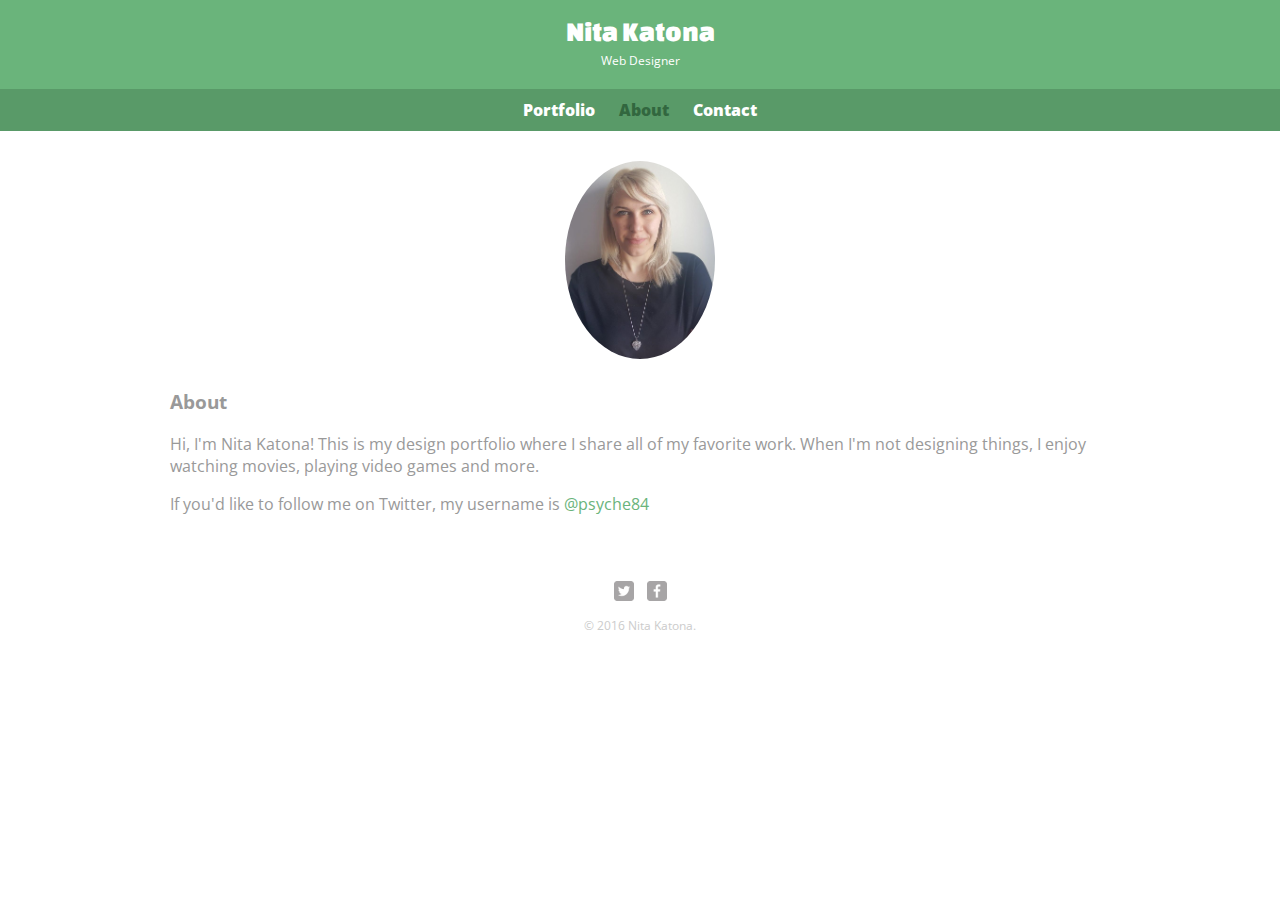
==== about.html @ c212e3a7 "added the project" ====
<!DOCTYPE html>
<html>
<head>
	<meta charset="utf-8">
	<title> Nita | Web Designer </title>
	<link href='http://fonts.googleapis.com/css?family=Changa+One|Open+Sans:400italis,700italic,400,700,800' rel='stylesheet' type='text/css'>
	<link rel="stylesheet" type="text/css" href="main.css">
</head>
<body>
	<header>
		<a href="index.html" id="logo">
			<h1> Nita Katona </h1>
			<h2> Web Designer </h2>
		</a>
		<nav>
			<ul>
				<li><a href="index.html">Portfolio</a></li>
				<li><a href="about.html" class="selected">About</a></li>
				<li><a href="contact.html">Contact</a></li>
			</ul>
		</nav>
	</header>
	<div id="wrapper">
		<section>
			 <img src="images/me.jpg" alt="photo of Nita" class="profile-photo">
			 <h3>About</h3>
			 <p>Hi, I'm Nita Katona! This is my design portfolio where I share all of my favorite work. When I'm not designing things, I enjoy watching movies, playing video games and more.</p>
			 <p>If you'd like to follow me on Twitter, my username is <a href="http://twitter.com/psyche84">@psyche84</a></p>
		</section>
		<footer>
			<a href="http://twitter.com/psyche84" target="_blank"><img src="images/twitter-wrap.png" alt="Twitter Logo" class="social-icon"></a>
			<a href="http://facebook.com/nitakatona" target="_blank"><img src="images/facebook-wrap.png" alt="Facebook Logo" class="social-icon"></a>		
			<p> &copy; 2016 Nita Katona.</p>
		</footer>
	</div>
</body>
</html>
---- main.css ----
body {
	margin: 0;
	font-family: 'Open Sans', sans-serif;
}

#wrapper {
	max-width: 940px;
	margin: 0 auto;
	padding: 0 5%;
}

a {
	text-decoration: none;
}

img {
	max-width: 100%;
}

h3 {
	margin: 0 0 1em 0;
}

header {
	float: left;
	margin: 0 0 30px 0;
	padding: 5px 0 0 0;
	width: 100%;
}

#logo {
	text-align: center;
	margin: 0;
}

h1 {
	font-family: 'Changa One', sans-serif;
	margin: 15px 0;
	font-size: 1.75em; 
	font-weight: normal;
	line-height: 0.8em;
}

h2 {
	font-size: 0.75em;
	margin: -5px 0 0;
	font-weight: normal;
}

nav { 
	text-align: center;
	padding: 10px 0;
	margin: 20px 0 0;
}

nav ul {
	margin: 0 10px;
	padding: 0;
}

nav li {
	display: inline-block;
}

nav a {
	font-weight: 800;
	padding: 15px 10px;
}

footer {
	font-size: 0.75em;
	text-align: center;
	clear: both;
	padding-top: 50px;
	color: #ccc; 
}

.social-icon {
	width: 20px;
	height: 20px;
	margin: 0 5px;
}

/*  PAGE: PORTFOLIO */

ul {
	list-style-type: none;
}

#gallery {
	margin: 0;
	padding: 0;
}

#gallery li {
	float: left;
	width: 45%;
	margin: 2.5%;
	background-color: #f5f5f5;
	color: #bdc3c7;
}

#gallery li a p {
	margin: 0;
	padding: 5%;
	font-size: 0.75em;
	color: #bdc3c7;
}

/* PAGE: ABOUT */

.profile-photo {
	display: block;
	max-width: 150px;
	margin: 0 auto 30px;
	border-radius: 100%;
}

/* PAGE: CONTACT */

.contact-info {
	list-style: none;
	padding: 0;
	margin: 0;
	font-size: 0.9em;
}

.contact-info a {
	display: block;
	min-height: 20px;
	background-repeat: no-repeat;
	background-size: 20px 20px;
	padding: 0 0 0 30px;
	margin: 0 0 10px;
}

.contact-info li.phone a{
	background-image: url('./images/phone.png'); 
}

.contact-info li.mail a{
	background-image: url('./images/mail.png'); 
}

.contact-info li.twitter a{
	background-image: url('./images/twitter.png'); 
}



/* COLORS */

body {
	background-color: #fff;
	color: #999
}

header {
	background: #6ab47b;
	border-color: #599a68;
}

nav {
	background: #599a68;
}

h1, h2 {
	color: #fff;
}

a {
	color: #6ab47b;
}

nav a, nav a:visited {
	color: #fff;
}

nav a.selected, nav a:hover {
	color: #32673f;
}
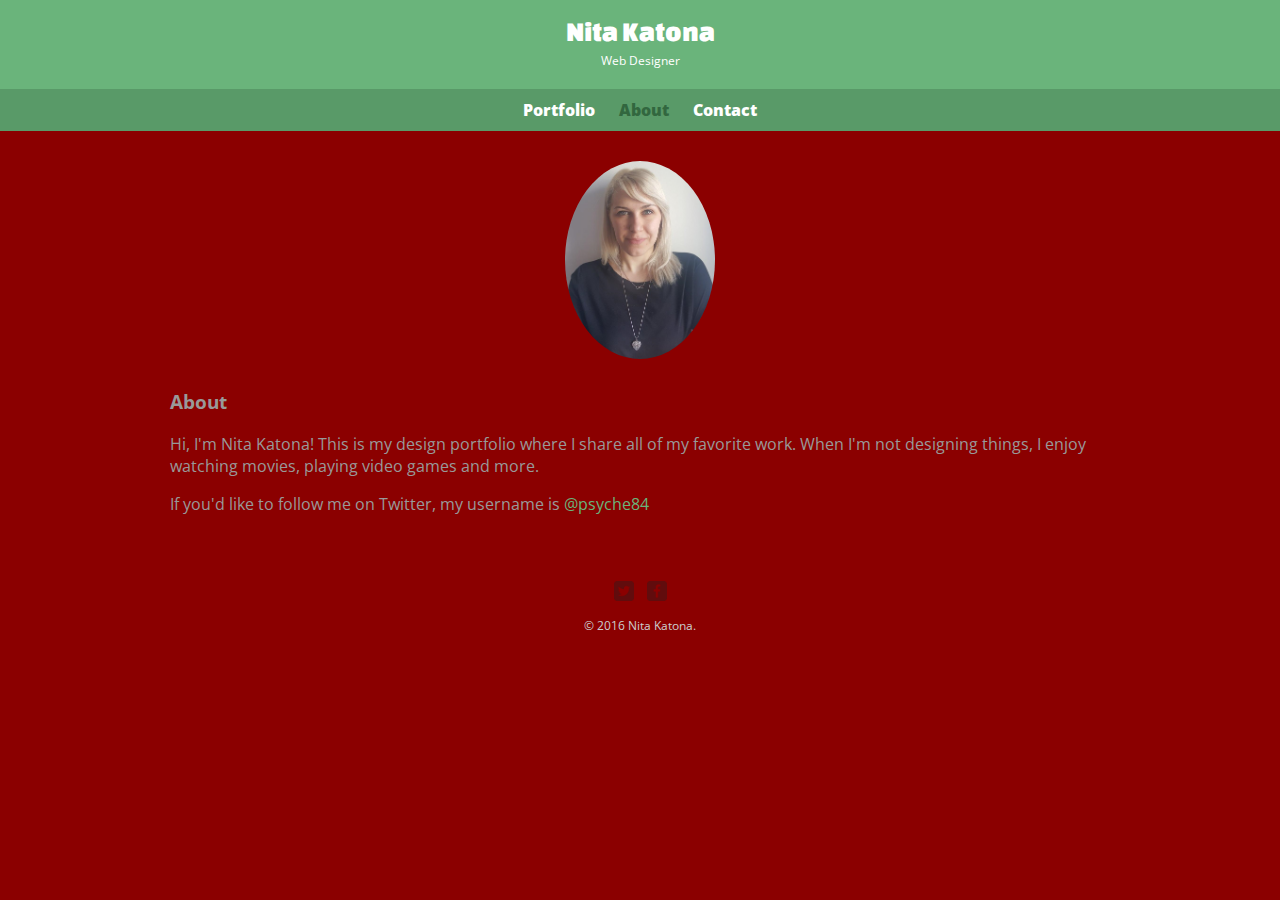
==== commit 4e48721a: "Added the responsive.css file, added media query for larger devices" ====
--- a/about.html
+++ b/about.html
@@ -5,6 +5,7 @@
 	<title> Nita | Web Designer </title>
 	<link href='http://fonts.googleapis.com/css?family=Changa+One|Open+Sans:400italis,700italic,400,700,800' rel='stylesheet' type='text/css'>
 	<link rel="stylesheet" type="text/css" href="main.css">
+	<link rel="stylesheet" type="text/css" href="css/responsive.css">
 </head>
 <body>
 	<header>
--- a/css/responsive.css
+++ b/css/responsive.css
@@ -0,0 +1,11 @@
+@media screen and (min-width: 480px) {
+	body {
+		background-color: navy;
+	}
+}
+
+@media screen and (min-width: 660px) {
+	body {
+		background-color: darkred;
+	}
+}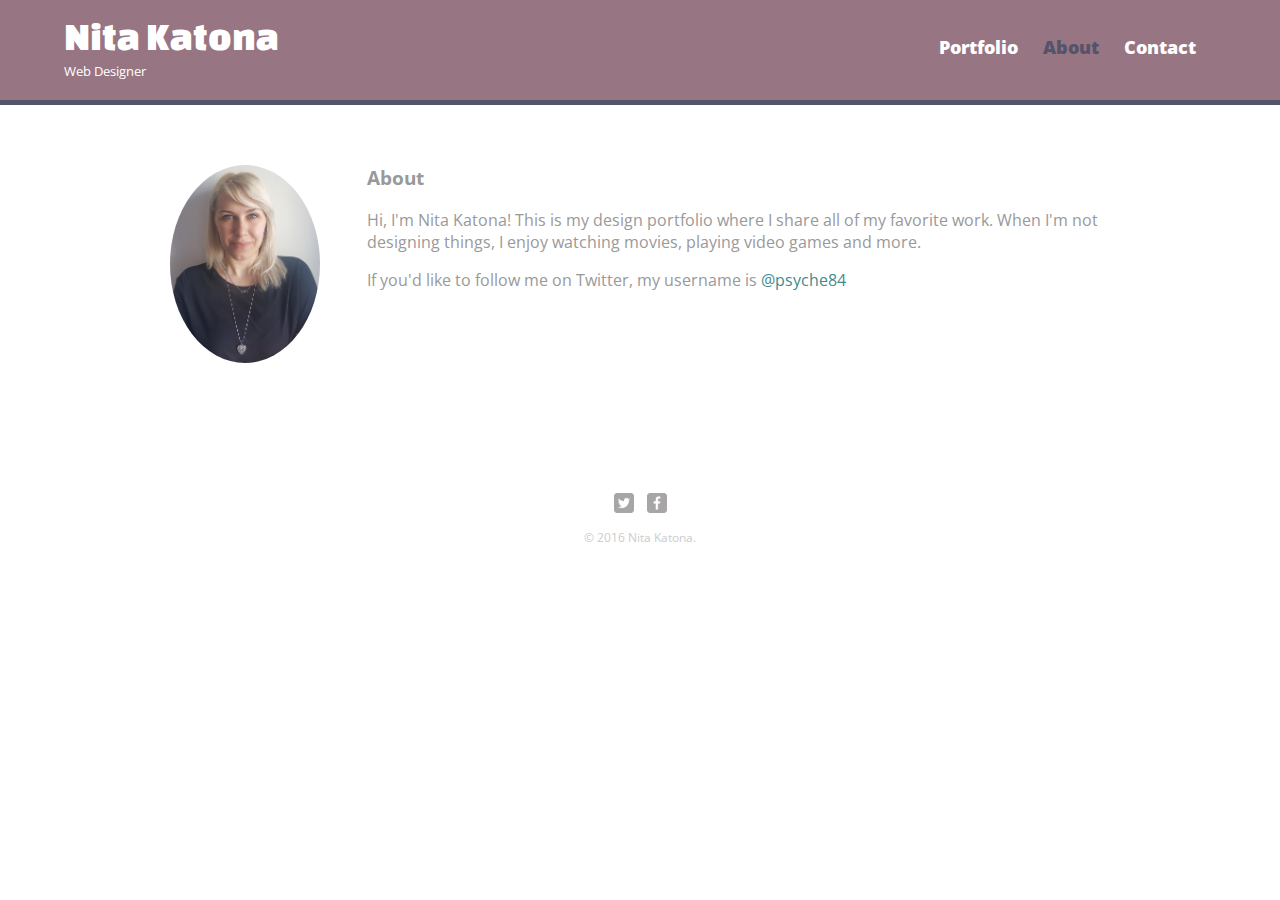
==== commit 3d368fe1: "Made it fully responsive for desktop and smaller devices using media queries." ====
--- a/about.html
+++ b/about.html
@@ -3,9 +3,14 @@
 <head>
 	<meta charset="utf-8">
 	<title> Nita | Web Designer </title>
+
+	<link rel="stylesheet" type="text/css" href="css/normalize.css">
 	<link href='http://fonts.googleapis.com/css?family=Changa+One|Open+Sans:400italis,700italic,400,700,800' rel='stylesheet' type='text/css'>
-	<link rel="stylesheet" type="text/css" href="main.css">
+	<link rel="stylesheet" type="text/css" href="css/main.css">
 	<link rel="stylesheet" type="text/css" href="css/responsive.css">
+
+	<meta name="viewport" content="width=device-width, initial-scale=1.0">
+		
 </head>
 <body>
 	<header>
--- a/css/main.css
+++ b/css/main.css
@@ -0,0 +1,181 @@
+body {
+	margin: 0;
+	font-family: 'Open Sans', sans-serif;
+}
+
+#wrapper {
+	max-width: 940px;
+	margin: 0 auto;
+	padding: 0 5%;
+}
+
+a {
+	text-decoration: none;
+}
+
+img {
+	max-width: 100%;
+}
+
+h3 {
+	margin: 0 0 1em 0;
+}
+
+header {
+	float: left;
+	margin: 0 0 30px 0;
+	padding: 5px 0 0 0;
+	width: 100%;
+}
+
+#logo {
+	text-align: center;
+	margin: 0;
+}
+
+h1 {
+	font-family: 'Changa One', sans-serif;
+	margin: 15px 0;
+	font-size: 1.75em; 
+	font-weight: normal;
+	line-height: 0.8em;
+}
+
+h2 {
+	font-size: 0.75em;
+	margin: -5px 0 0;
+	font-weight: normal;
+}
+
+nav { 
+	text-align: center;
+	padding: 10px 0;
+	margin: 20px 0 0;
+}
+
+nav ul {
+	margin: 0 10px;
+	padding: 0;
+}
+
+nav li {
+	display: inline-block;
+}
+
+nav a {
+	font-weight: 800;
+	padding: 15px 10px;
+}
+
+footer {
+	font-size: 0.75em;
+	text-align: center;
+	clear: both;
+	padding-top: 50px;
+	color: #ccc; 
+}
+
+.social-icon {
+	width: 20px;
+	height: 20px;
+	margin: 0 5px;
+}
+
+/*  PAGE: PORTFOLIO */
+
+ul {
+	list-style-type: none;
+}
+
+#gallery {
+	margin: 0;
+	padding: 0;
+}
+
+#gallery li {
+	float: left;
+	width: 45%;
+	margin: 2.5%;
+	background-color: #FFEBCF;
+	color: #bdc3c7;
+}
+
+#gallery li a p {
+	margin: 0;
+	padding: 5%;
+	font-size: 0.70em;
+	color: #535369;
+}
+
+/* PAGE: ABOUT */
+
+.profile-photo {
+	display: block;
+	max-width: 150px;
+	margin: 0 auto 30px;
+	border-radius: 100%;
+}
+
+/* PAGE: CONTACT */
+
+.contact-info {
+	list-style: none;
+	padding: 0;
+	margin: 0;
+	font-size: 0.9em;
+}
+
+.contact-info a {
+	display: block;
+	min-height: 20px;
+	background-repeat: no-repeat;
+	background-size: 20px 20px;
+	padding: 0 0 0 30px;
+	margin: 0 0 10px;
+}
+
+.contact-info li.phone a{
+	background-image: url('../images/phone.png'); 
+}
+
+.contact-info li.mail a{
+	background-image: url('../images/mail.png'); 
+}
+
+.contact-info li.twitter a{
+	background-image: url('../images/twitter.png'); 
+}
+
+
+
+/* COLORS */
+
+body {
+	background-color: #fff;
+	color: #999
+}
+
+header {
+	background: #987583;
+	border-color: #599a68;
+}
+
+nav {
+	background: #E7D5E3;
+}
+
+h1, h2 {
+	color: #fff;
+}
+
+a {
+	color: #418B8D;
+}
+
+nav a, nav a:visited {
+	color: #fff;
+}
+
+nav a.selected, nav a:hover {
+	color: #535369;
+}
--- a/css/responsive.css
+++ b/css/responsive.css
@@ -1,11 +1,77 @@
 @media screen and (min-width: 480px) {
-	body {
-		background-color: navy;
+
+	/****************
+	Two Column Layout 
+	*****************/
+
+	#primary {
+		width: 50%;
+		float: left;
 	}
+
+	#secondary {
+		width: 40%;
+		float: right;
+	}
+
+	/****************
+	Page : Portfolio 
+	*****************/
+
+	#gallery li {
+		width: 28.3333%;
+	}
+
+	#gallery li:nth-child(4n) {
+		clear: left;
+	}
+
+	/****************
+	Page : About 
+	*****************/
+
+	.profile-photo {
+		float: left;
+		margin: 0 5% 80px 0;
+	}
+
 }
 
 @media screen and (min-width: 660px) {
-	body {
-		background-color: darkred;
+
+	/****************
+	      HEADER
+	*****************/
+
+	nav {
+		background: none;
+		float: right;
+		font-size: 1.125em;
+		margin-right: 5%;
+		text-align: right;
+		width: 45%;
 	}
+
+	#logo {
+		float: left;
+		margin-left: 5%;
+		text-align: left;
+		width: 45%;
+	}
+
+	h1 {
+		font-size: 2.5em;
+	}
+
+	h2 {
+		font-size: 0.825em;
+		margin-bottom: 20px;
+	}
+
+	header {
+		border-bottom: 5px solid #535369;
+		margin-bottom: 60px;
+
+	}
+
 }